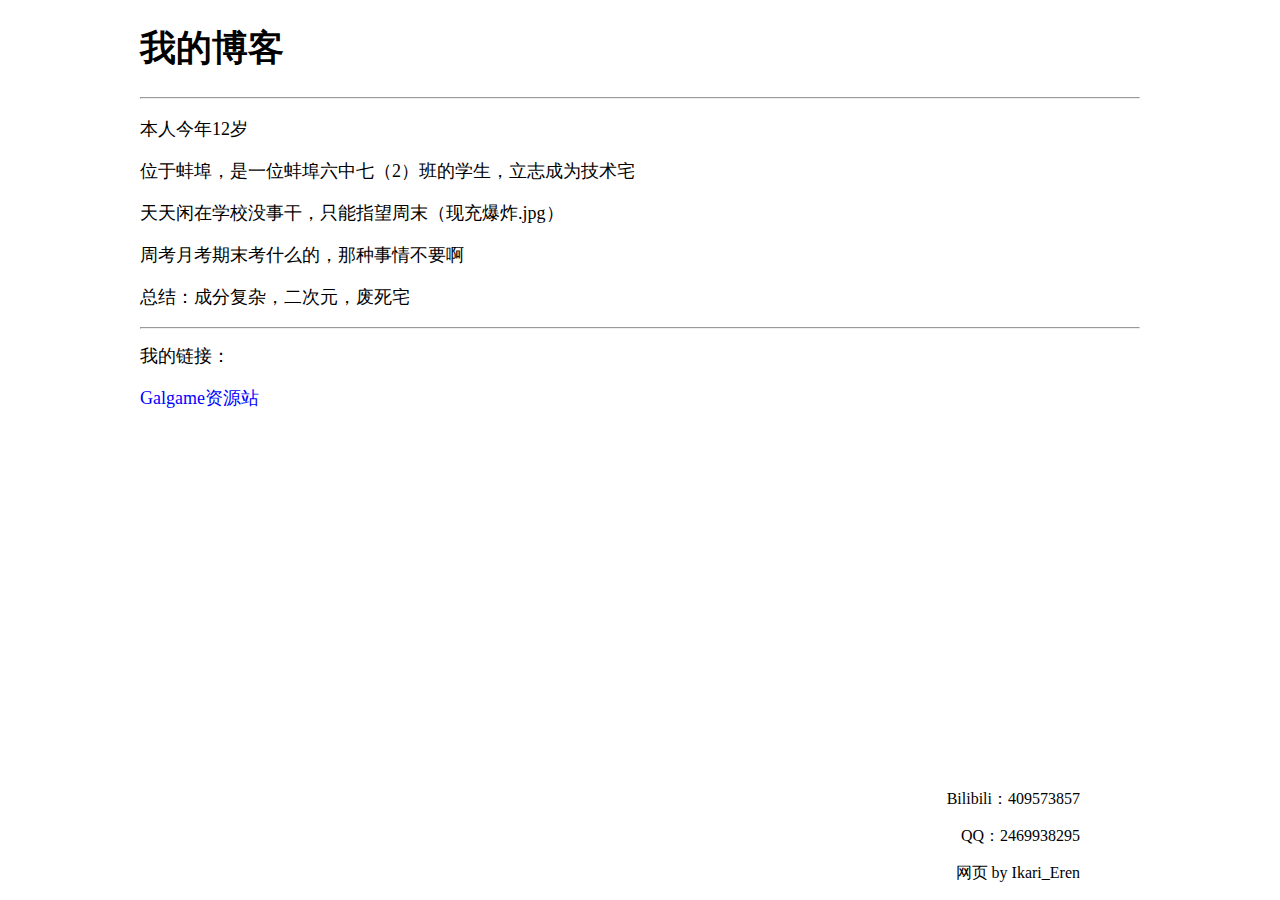
==== index.html @ 2a2bb6cb "Update" ====
<!DOCTYPE html>
<html>
<head>
    <meta charset="utf-8">
    <title>Ikari_Eren</title>
    <link rel="shortcut icon" type="image/x-icon" href="img/ATRI.png">
    <link rel="icon" type="image/x-icon" href="img/ATRI.png">
    <link rel="Bookmark" type="image/x-icon" href="img/ATRI.png">
</head>
<link rel="stylesheet" type="text/css" href="style.css">
<body>
    <div class="main">
        <h1>我的博客</h1>
        <hr>
        <p>本人今年12岁</p>
        <p>位于蚌埠，是一位蚌埠六中七（2）班的学生，立志成为技术宅</p>
        <p>天天闲在学校没事干，只能指望周末（现充爆炸.jpg）</p>
        <p>周考月考期末考什么的，那种事情不要啊</p>
        <p>总结：成分复杂，二次元，废死宅</p>
        <hr>
    </div>
    <div class="mylinks">
        <p>我的链接：</p>
        <a class="link" href="gal">Galgame资源站</a>
    </div>
    <div class="about">
        <p>Bilibili：409573857</p>
        <p>QQ：2469938295</p>
        <p>网页 by Ikari_Eren</p>
    </div>
</body>
</html>
---- style.css ----
table {
    border-collapse: collapse;
}
table,th,td {
    border: 2px solid black;
}
th,td {
    padding: 15px;
}
th {
    text-align: center;
}
a.link:link,a.link:visited {
    text-decoration: none;
    color: blue;
}
a.link:hover {
    text-decoration: underline;
}
a.link:active {
    color: red;
}
a.button:link,a.button:visited {
    text-decoration: none;
    border-radius: 5px;
    background: deepskyblue;
    color: white;
    padding: 10px;
    -webkit-transition-duration: 0.3s; /*Safari*/
    transition-duration: 0.3s;
}
a.button:hover {
    background: darkblue
}
a.button:active {
    -webkit-transition-duration: 0.1s; /*Safari*/
    transition-duration: 0.1s;
    background: red;
}
.main {
    width: 1000px;
    height: 100px;
    margin: auto;
    text-align: left;
    font-size: large;
}
.mylinks {
    width: 1000px;
    height: 100px;
    margin: auto;
    margin-top: 220px;
    text-align: left;
    font-size: large;
}
.about {
    position: absolute;
    width: 1200px;
    bottom: 0;
    right: 200px;
    text-align: right;
    font-size: medium;
}
.about_gal {
    position: absolute;
    width: 1200px;
    bottom: -130px;
    right: 200px;
    text-align: right;
    font-size: medium;
}
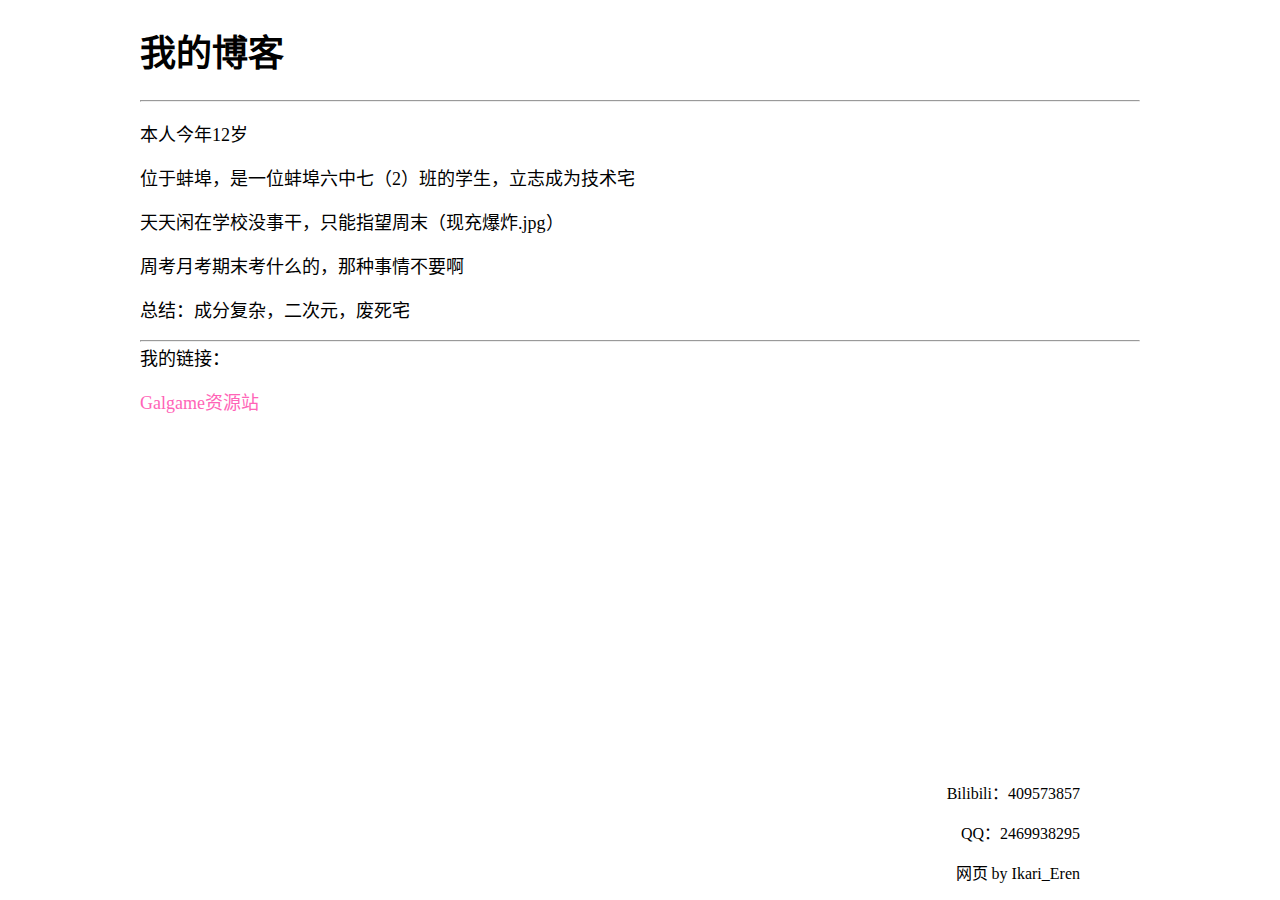
==== commit 21908fe5: "Update" ====
--- a/index.html
+++ b/index.html
@@ -1,5 +1,5 @@
 <!DOCTYPE html>
-<html>
+<html lang="zh-CN">
 <head>
     <meta charset="utf-8">
     <title>Ikari_Eren</title>
--- a/style.css
+++ b/style.css
@@ -12,25 +12,29 @@
 }
 a.link:link,a.link:visited {
     text-decoration: none;
-    color: blue;
+    -webkit-transition-duration: 0.3s; /*Safari*/
+    transition-duration: 0.3s;
+    color: rgb(255, 100, 183);
 }
 a.link:hover {
-    text-decoration: underline;
+    color: rgb(255, 0, 136);
 }
 a.link:active {
+    -webkit-transition-duration: 0.1s; /*Safari*/
+    transition-duration: 0.1s;
     color: red;
 }
 a.button:link,a.button:visited {
     text-decoration: none;
     border-radius: 5px;
-    background: deepskyblue;
+    background: rgb(255, 100, 183); 
     color: white;
     padding: 10px;
     -webkit-transition-duration: 0.3s; /*Safari*/
     transition-duration: 0.3s;
 }
 a.button:hover {
-    background: darkblue
+    background: rgb(255, 0, 136);
 }
 a.button:active {
     -webkit-transition-duration: 0.1s; /*Safari*/
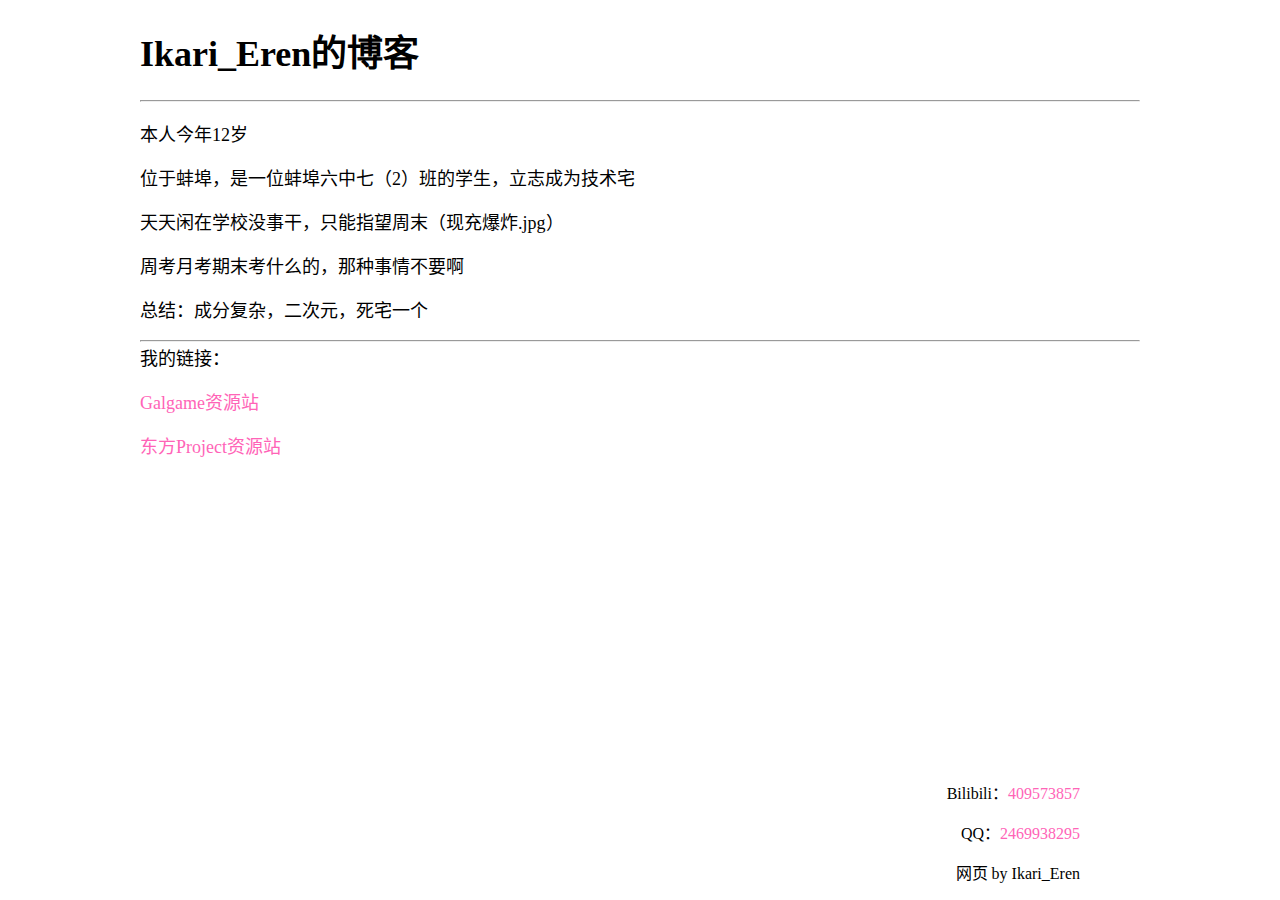
==== commit 5c1a6725: "Toho" ====
--- a/index.html
+++ b/index.html
@@ -10,22 +10,23 @@
 <link rel="stylesheet" type="text/css" href="style.css">
 <body>
     <div class="main">
-        <h1>我的博客</h1>
+        <h1>Ikari_Eren的博客</h1>
         <hr>
         <p>本人今年12岁</p>
         <p>位于蚌埠，是一位蚌埠六中七（2）班的学生，立志成为技术宅</p>
         <p>天天闲在学校没事干，只能指望周末（现充爆炸.jpg）</p>
         <p>周考月考期末考什么的，那种事情不要啊</p>
-        <p>总结：成分复杂，二次元，废死宅</p>
+        <p>总结：成分复杂，二次元，死宅一个</p>
         <hr>
     </div>
     <div class="mylinks">
         <p>我的链接：</p>
-        <a class="link" href="gal">Galgame资源站</a>
+        <a class="link" href="gal"><p>Galgame资源站</p></a>
+        <a class="link" href="toho"><p>东方Project资源站</p></a>
     </div>
     <div class="about">
-        <p>Bilibili：409573857</p>
-        <p>QQ：2469938295</p>
+        <p>Bilibili：<a class="link" href="https://space.bilibili.com/409573857" target="_blank">409573857</a></p>
+        <p>QQ：<a class="link" href="tencent://message/?uin=2469938295" target="_blank">2469938295</a></p>
         <p>网页 by Ikari_Eren</p>
     </div>
 </body>
--- a/style.css
+++ b/style.css
@@ -63,12 +63,4 @@
     right: 200px;
     text-align: right;
     font-size: medium;
-}
-.about_gal {
-    position: absolute;
-    width: 1200px;
-    bottom: -130px;
-    right: 200px;
-    text-align: right;
-    font-size: medium;
 }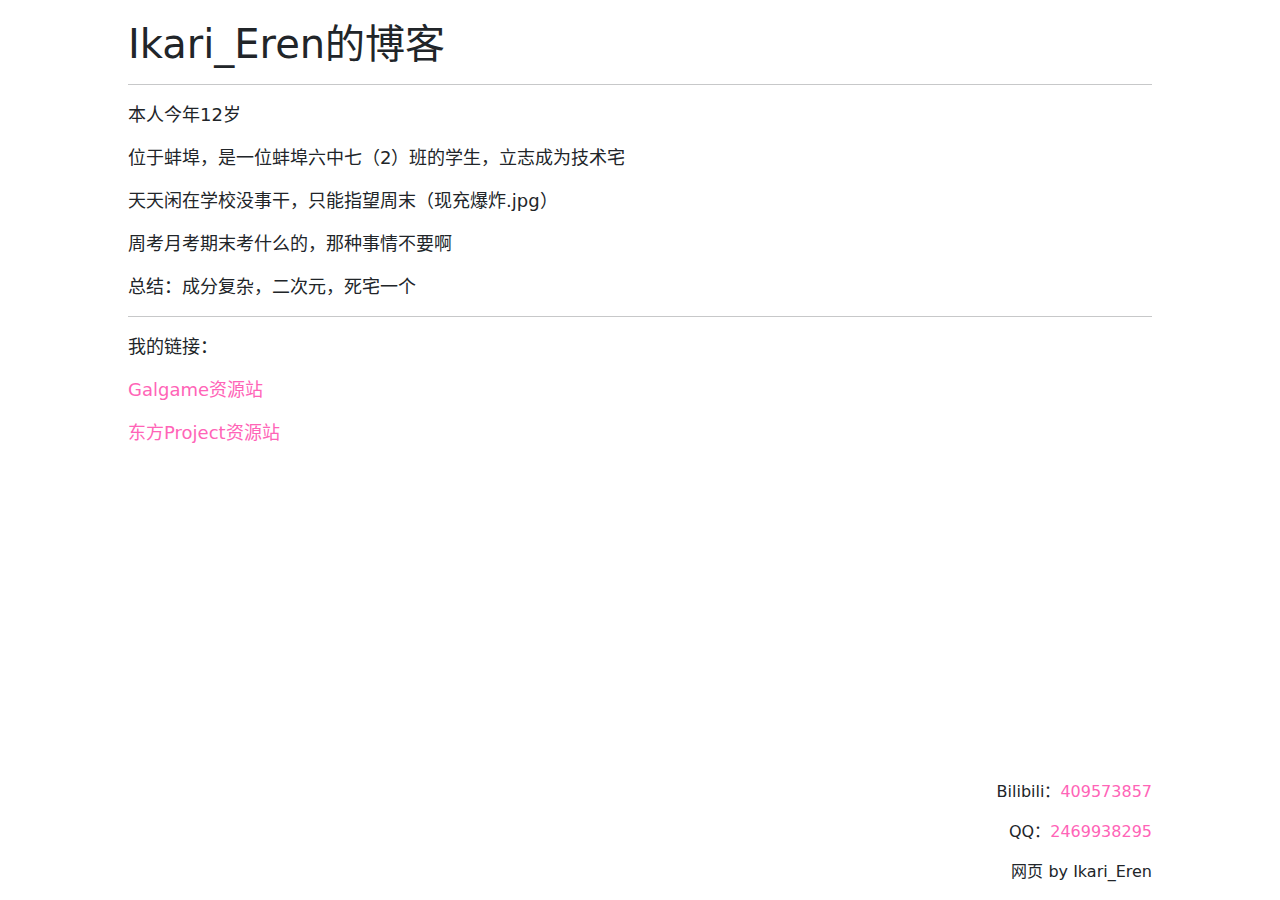
==== commit 09ea52f3: "Update" ====
--- a/index.html
+++ b/index.html
@@ -6,8 +6,12 @@
     <link rel="shortcut icon" type="image/x-icon" href="img/ATRI.png">
     <link rel="icon" type="image/x-icon" href="img/ATRI.png">
     <link rel="Bookmark" type="image/x-icon" href="img/ATRI.png">
+    <link rel="stylesheet" type="text/css" href="style.css">
+    <link rel="stylesheet" type="text/css" href="bootstrap.css">
+    <script src="jquery.js"></script>
+    <script src="bootstrap.js"></script>
+    <meta name="viewport" content="width=device-width, initial-scale=1.0, user-scalable=no">
 </head>
-<link rel="stylesheet" type="text/css" href="style.css">
 <body>
     <div class="main">
         <h1>Ikari_Eren的博客</h1>
@@ -18,11 +22,9 @@
         <p>周考月考期末考什么的，那种事情不要啊</p>
         <p>总结：成分复杂，二次元，死宅一个</p>
         <hr>
-    </div>
-    <div class="mylinks">
         <p>我的链接：</p>
-        <a class="link" href="gal"><p>Galgame资源站</p></a>
-        <a class="link" href="toho"><p>东方Project资源站</p></a>
+        <a class="link" href="gal" target="_blank"><p>Galgame资源站</p></a>
+        <a class="link" href="toho" target="_blank"><p>东方Project资源站</p></a>
     </div>
     <div class="about">
         <p>Bilibili：<a class="link" href="https://space.bilibili.com/409573857" target="_blank">409573857</a></p>
--- a/style.css
+++ b/style.css
@@ -1,15 +1,3 @@
-table {
-    border-collapse: collapse;
-}
-table,th,td {
-    border: 2px solid black;
-}
-th,td {
-    padding: 15px;
-}
-th {
-    text-align: center;
-}
 a.link:link,a.link:visited {
     text-decoration: none;
     -webkit-transition-duration: 0.3s; /*Safari*/
@@ -41,18 +29,27 @@
     transition-duration: 0.1s;
     background: red;
 }
+a.buttonDisabled:link,a.buttonDisabled:visited,a.buttonDisabled:hover,a.buttonDisabled:active {
+    text-decoration: none;
+    border-radius: 5px;
+    background: rgb(255, 100, 183); 
+    color: white;
+    padding: 10px;
+    opacity: 0.5;
+    cursor: not-allowed;
+}
+a.text {
+    color: black;
+    text-decoration: none;
+    cursor: text;
+}
 .main {
-    width: 1000px;
+    position: absolute;
+    width: 80%;
     height: 100px;
     margin: auto;
-    text-align: left;
-    font-size: large;
-}
-.mylinks {
-    width: 1000px;
-    height: 100px;
-    margin: auto;
-    margin-top: 220px;
+    top: 20px;
+    left: 10%;
     text-align: left;
     font-size: large;
 }
@@ -60,7 +57,7 @@
     position: absolute;
     width: 1200px;
     bottom: 0;
-    right: 200px;
+    right: 10%;
     text-align: right;
     font-size: medium;
 }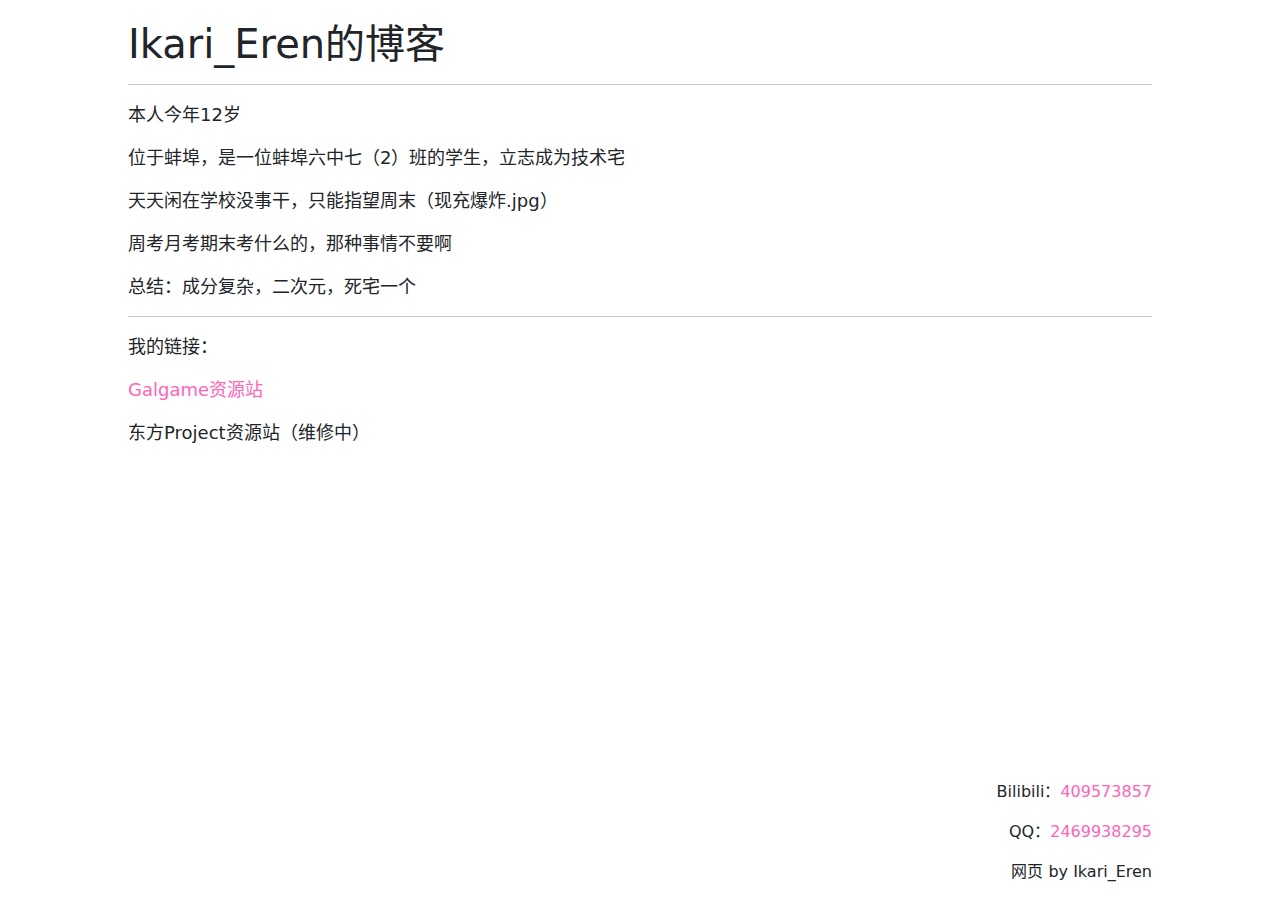
==== commit 46f50835: "Update" ====
--- a/index.html
+++ b/index.html
@@ -2,15 +2,15 @@
 <html lang="zh-CN">
 <head>
     <meta charset="utf-8">
+    <meta name="viewport" content="width=device-width, initial-scale=1">
     <title>Ikari_Eren</title>
     <link rel="shortcut icon" type="image/x-icon" href="img/ATRI.png">
     <link rel="icon" type="image/x-icon" href="img/ATRI.png">
     <link rel="Bookmark" type="image/x-icon" href="img/ATRI.png">
+    <link rel="stylesheet" type="text/css" href="code-src/bootstrap.css">
     <link rel="stylesheet" type="text/css" href="style.css">
-    <link rel="stylesheet" type="text/css" href="bootstrap.css">
-    <script src="jquery.js"></script>
-    <script src="bootstrap.js"></script>
-    <meta name="viewport" content="width=device-width, initial-scale=1.0, user-scalable=no">
+    <script src="code-src/jquery.js"></script>
+    <script src="code-src/bootstrap.js"></script>
 </head>
 <body>
     <div class="main">
@@ -24,7 +24,7 @@
         <hr>
         <p>我的链接：</p>
         <a class="link" href="gal" target="_blank"><p>Galgame资源站</p></a>
-        <a class="link" href="toho" target="_blank"><p>东方Project资源站</p></a>
+        <!--<a class="link" href="toho" target="_blank">--><p>东方Project资源站（维修中）</p><!--</a>-->
     </div>
     <div class="about">
         <p>Bilibili：<a class="link" href="https://space.bilibili.com/409573857" target="_blank">409573857</a></p>
--- a/style.css
+++ b/style.css
@@ -1,18 +1,18 @@
-a.link:link,a.link:visited {
+.link:link,.link:visited {
     text-decoration: none;
     -webkit-transition-duration: 0.3s; /*Safari*/
     transition-duration: 0.3s;
     color: rgb(255, 100, 183);
 }
-a.link:hover {
+.link:hover {
     color: rgb(255, 0, 136);
 }
-a.link:active {
+.link:active {
     -webkit-transition-duration: 0.1s; /*Safari*/
     transition-duration: 0.1s;
     color: red;
 }
-a.button:link,a.button:visited {
+.button:link,.button:visited {
     text-decoration: none;
     border-radius: 5px;
     background: rgb(255, 100, 183); 
@@ -21,15 +21,15 @@
     -webkit-transition-duration: 0.3s; /*Safari*/
     transition-duration: 0.3s;
 }
-a.button:hover {
+.button:hover {
     background: rgb(255, 0, 136);
 }
-a.button:active {
+.button:active {
     -webkit-transition-duration: 0.1s; /*Safari*/
     transition-duration: 0.1s;
     background: red;
 }
-a.buttonDisabled:link,a.buttonDisabled:visited,a.buttonDisabled:hover,a.buttonDisabled:active {
+.buttonDisabled:link,.buttonDisabled:visited,.buttonDisabled:hover,.buttonDisabled:active {
     text-decoration: none;
     border-radius: 5px;
     background: rgb(255, 100, 183); 
@@ -38,10 +38,17 @@
     opacity: 0.5;
     cursor: not-allowed;
 }
-a.text {
-    color: black;
-    text-decoration: none;
-    cursor: text;
+.onActive {
+    background-color: rgb(255, 100, 183);
+    color: white;
+    -webkit-transition-duration: 0.3s; /*Safari*/
+    transition-duration: 0.3s;
+}
+.onActive:hover {
+    background-color: rgb(255, 0, 136);
+}
+.onActive:active {
+    background-color: red;
 }
 .main {
     position: absolute;
@@ -60,4 +67,7 @@
     right: 10%;
     text-align: right;
     font-size: medium;
+}
+#title {
+    cursor: pointer;
 }